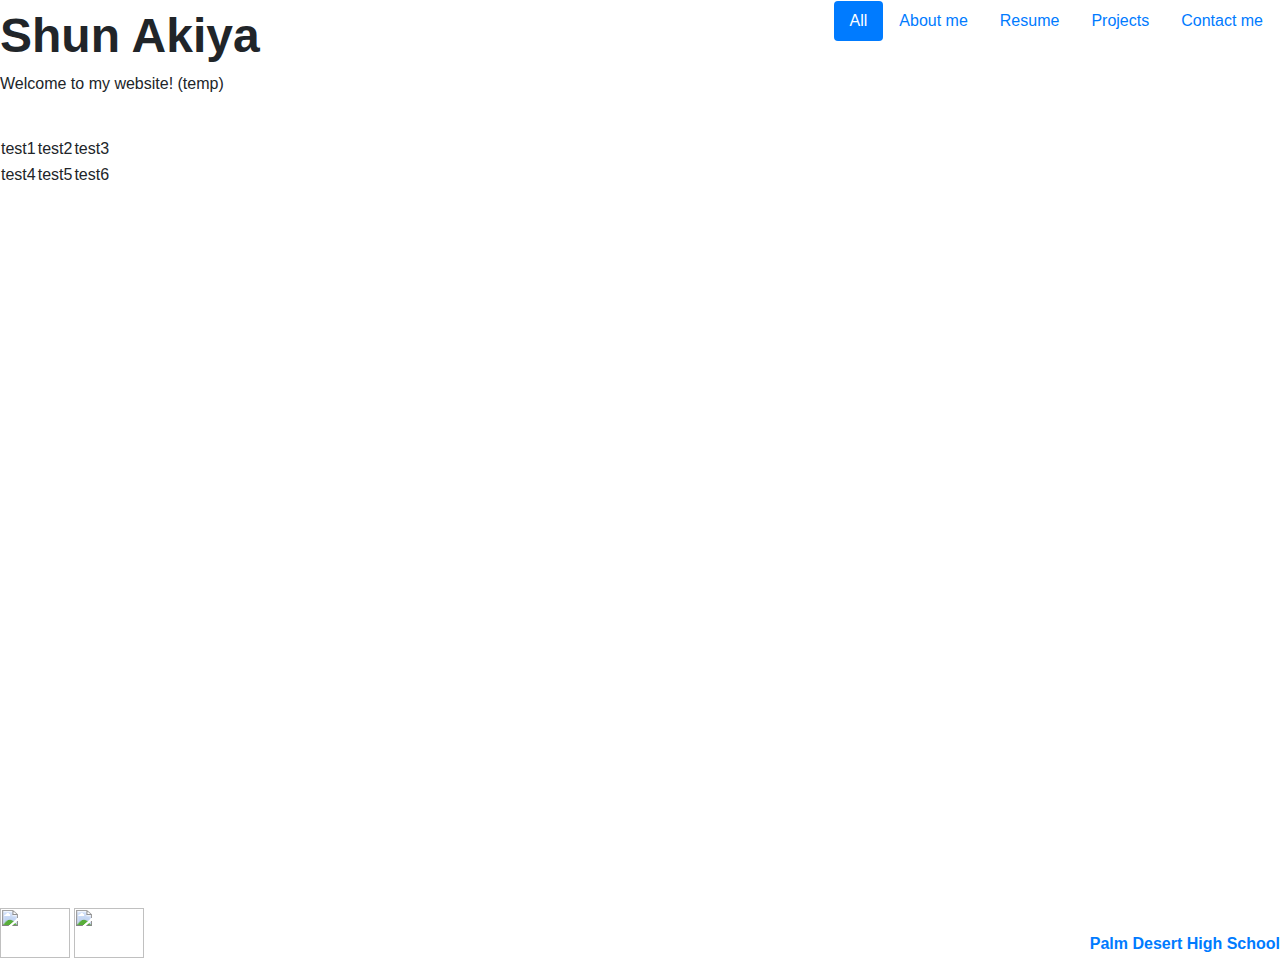
==== index.html @ 0f96926f "project" ====
<!DOCTYPE html>
<html lang="en-us">
    <head>
        <link rel="stylesheet" href="index.css">
        <meta charset="utf-8">
        <title>Shun Akiya</title>
        <link rel="stylesheet" href="https://maxcdn.bootstrapcdn.com/bootstrap/4.0.0/css/bootstrap.min.css" integrity="sha384-Gn5384xqQ1aoWXA+058RXPxPg6fy4IWvTNh0E263XmFcJlSAwiGgFAW/dAiS6JXm" crossorigin="anonymous">
    </head>
    
    
<table style="float: right;">
    <tr>
        <td>
            <div>
    <ul class="nav nav-pills">
        <li class="nav-item">
        <a class="nav-link active" href="/index.html">All</a>
      </li>
        <li class="nav-item">
        <a class="nav-link" href="/aboutme.html">About me</a>
      </li>
        <li class="nav-item">
        <a class="nav-link" href="/resume.html">Resume</a>
      </li>
        <li class="nav-item">
        <a class="nav-link" href="/projects.html">Projects</a>
      </li>
        <li class="nav-item">
        <a class="nav-link" href="/contactme.html">Contact me</a>
      </li>
    </ul>
            </div>
        </td>
    </tr>
</table>
   
   
   <font size="30"><strong>Shun Akiya</strong></font>
    
    
   <p>Welcome to my website! (temp)</p>
   
   
    <table>
        <tr>
            </tr>
                <TD>test1</td>
                &ensp;
                <TD>test2</td> 
                &ensp;
                <TD>test3</td>
            </tr>
            <tr>
                <TD>test4</td>
                &ensp;
                <TD>test5</td>
                &ensp;
                <TD>test6</td>
            </tr>
        </tr>
    </table>

    <p> </p>
    &ensp;
    <p> </p>
    &ensp;
    <p> </p>
    &ensp;
    <p> </p>
    &ensp;
    <p> </p>
    &ensp;
    <p> </p>
    &ensp;
    <p> </p>
    &ensp;
    <p> </p>
    &ensp;
    <p> </p>
    &ensp;
    <p> </p>
    &ensp;
    <p> </p>
    &ensp;
    <p> </p>
    &ensp;
    <p> </p>
    &ensp;
    <p> </p>
    &ensp;
    <p> </p>
    &ensp;
    <p> </p>
    &ensp;
    <p> </p>
    &ensp;
    <p> </p>
    <br>


<table>
    <tr>
     </tr>
        <footer style="float: right;">
            <a href="https://sites.google.com/desertsands.us/pdhs/"> 
            <br>
            <strong>Palm Desert High School</strong></a>
        </footer>
     <footer style="float: left;">
     <a href="mailto:shunsuke.akiya@myds.us"><img src="https://seeklogo.com/images/G/gmail-logo-286F380C2D-seeklogo.com.png" height="50" width="70"></a>
     
     <a href="https://twitter.com"><img src="https://jdrch.files.wordpress.com/2014/12/twitter_bird_logo_.png?w=1200
     00000" height="50" width="70"></a>
       </footer>
     <tr>
  </tr>
</table>

</html>
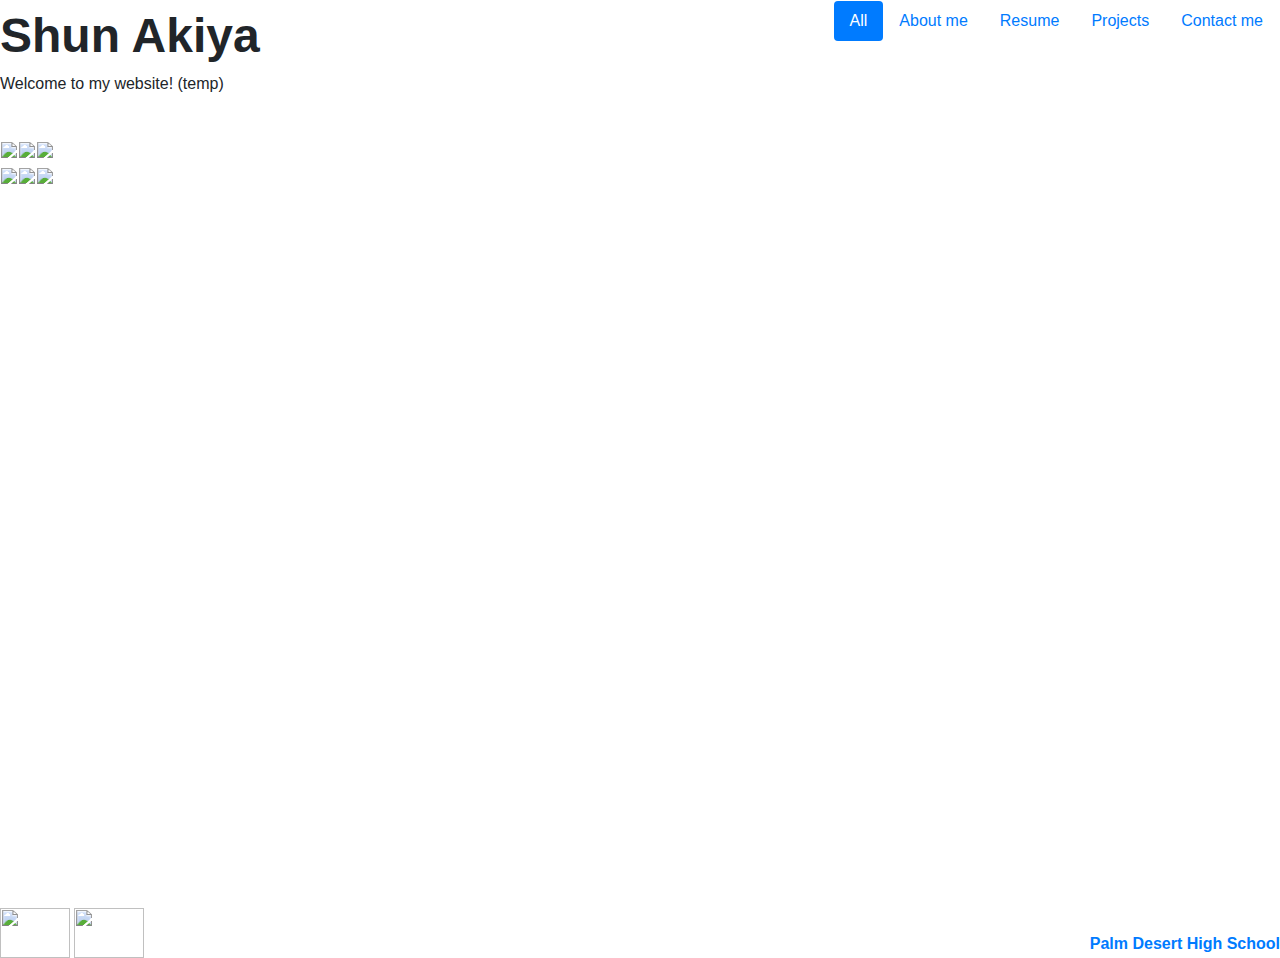
==== commit 1bb631c1: "project" ====
--- a/index.html
+++ b/index.html
@@ -44,18 +44,24 @@
     <table>
         <tr>
             </tr>
-                <TD>test1</td>
+                <TD><img src="https://image.prntscr.com/image/_qu_2IUHShSRwPbIYpsmyQ.png" 
+    height= "200"/></td>
                 &ensp;
-                <TD>test2</td> 
+                <TD><img src="https://image.prntscr.com/image/_qu_2IUHShSRwPbIYpsmyQ.png" 
+    height= "200"/></td> 
                 &ensp;
-                <TD>test3</td>
+                <TD><img src="https://image.prntscr.com/image/_qu_2IUHShSRwPbIYpsmyQ.png" 
+    height= "200"/></td>
             </tr>
             <tr>
-                <TD>test4</td>
+                <TD><img src="https://image.prntscr.com/image/_qu_2IUHShSRwPbIYpsmyQ.png" 
+    height= "200"/></td>
                 &ensp;
-                <TD>test5</td>
+                <TD><img src="https://image.prntscr.com/image/_qu_2IUHShSRwPbIYpsmyQ.png" 
+    height= "200"/></td>
                 &ensp;
-                <TD>test6</td>
+                <TD><img src="https://image.prntscr.com/image/_qu_2IUHShSRwPbIYpsmyQ.png" 
+    height= "200"/></td>
             </tr>
         </tr>
     </table>
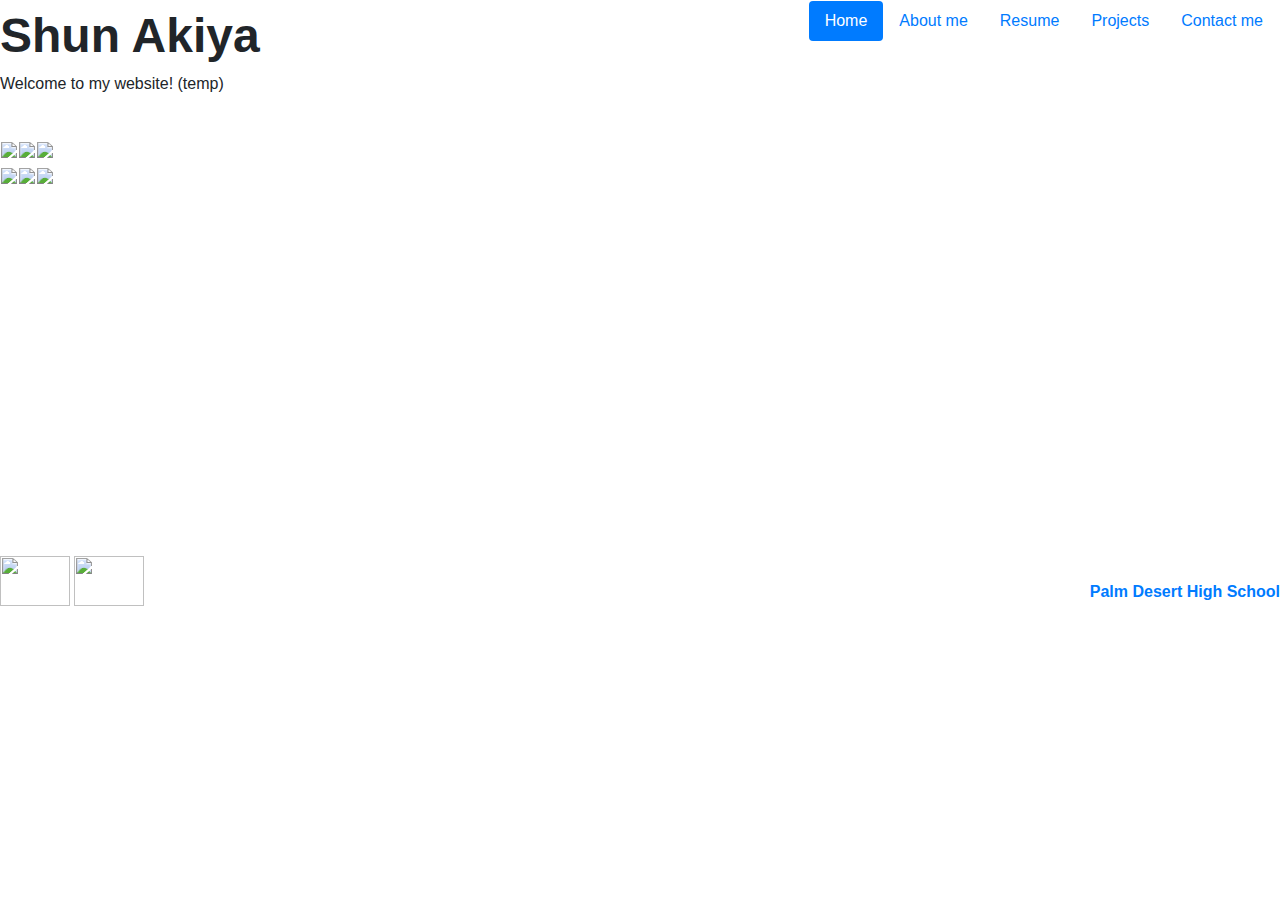
==== commit 4bd1decc: "project" ====
--- a/index.html
+++ b/index.html
@@ -14,7 +14,7 @@
             <div>
     <ul class="nav nav-pills">
         <li class="nav-item">
-        <a class="nav-link active" href="/index.html">All</a>
+        <a class="nav-link active" href="/index.html">Home</a>
       </li>
         <li class="nav-item">
         <a class="nav-link" href="/aboutme.html">About me</a>
@@ -66,6 +66,7 @@
         </tr>
     </table>
 
+
     <p> </p>
     &ensp;
     <p> </p>
@@ -82,25 +83,8 @@
     &ensp;
     <p> </p>
     &ensp;
-    <p> </p>
-    &ensp;
-    <p> </p>
-    &ensp;
-    <p> </p>
-    &ensp;
-    <p> </p>
-    &ensp;
-    <p> </p>
-    &ensp;
-    <p> </p>
-    &ensp;
-    <p> </p>
-    &ensp;
-    <p> </p>
-    &ensp;
-    <p> </p>
-    &ensp;
-    <p> </p>
+    <br>
+    <br>
     <br>
 
 
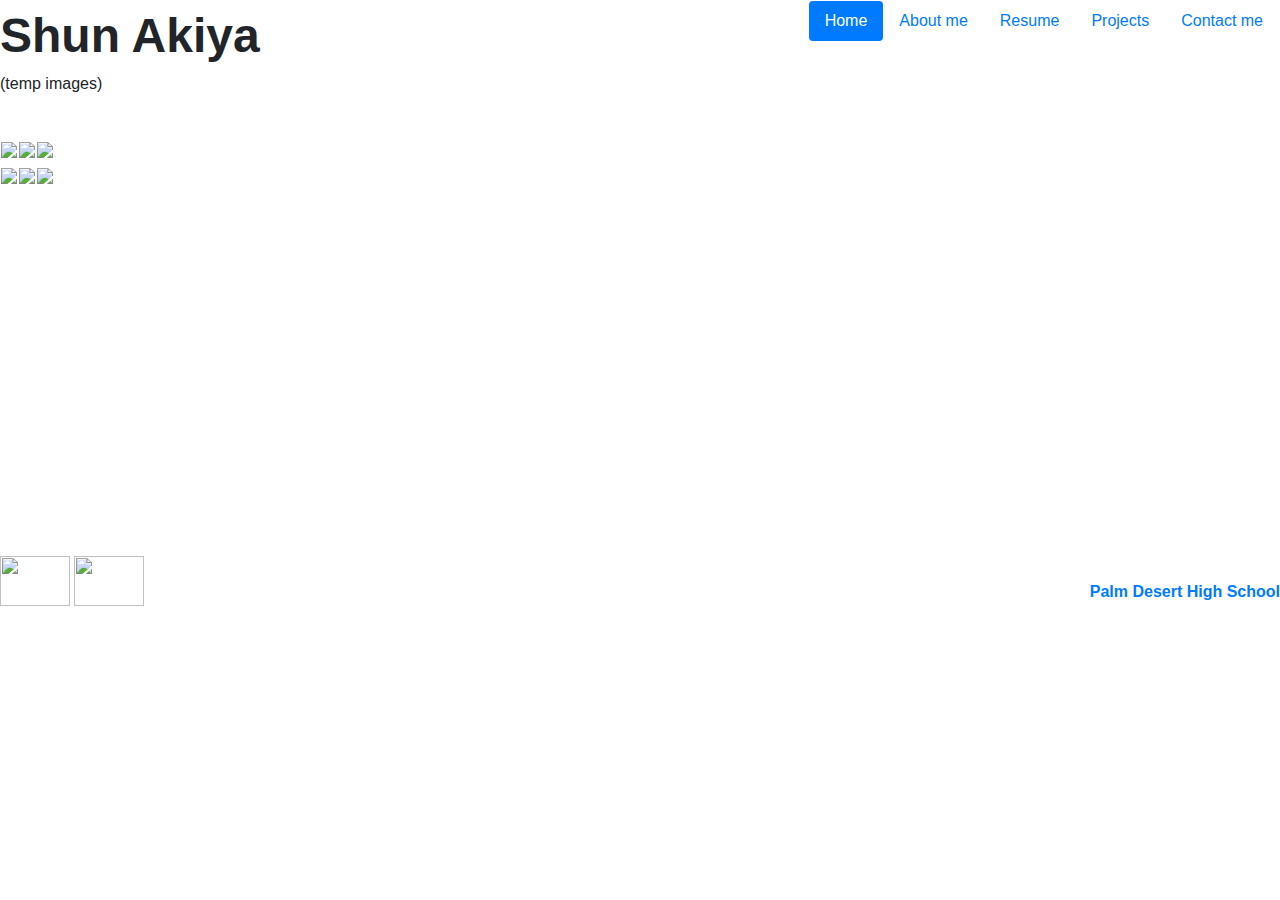
==== commit b8e8380f: "project" ====
--- a/index.html
+++ b/index.html
@@ -37,9 +37,7 @@
    
    <font size="30"><strong>Shun Akiya</strong></font>
     
-    
-   <p>Welcome to my website! (temp)</p>
-   
+   <p>(temp images)</p>
    
     <table>
         <tr>
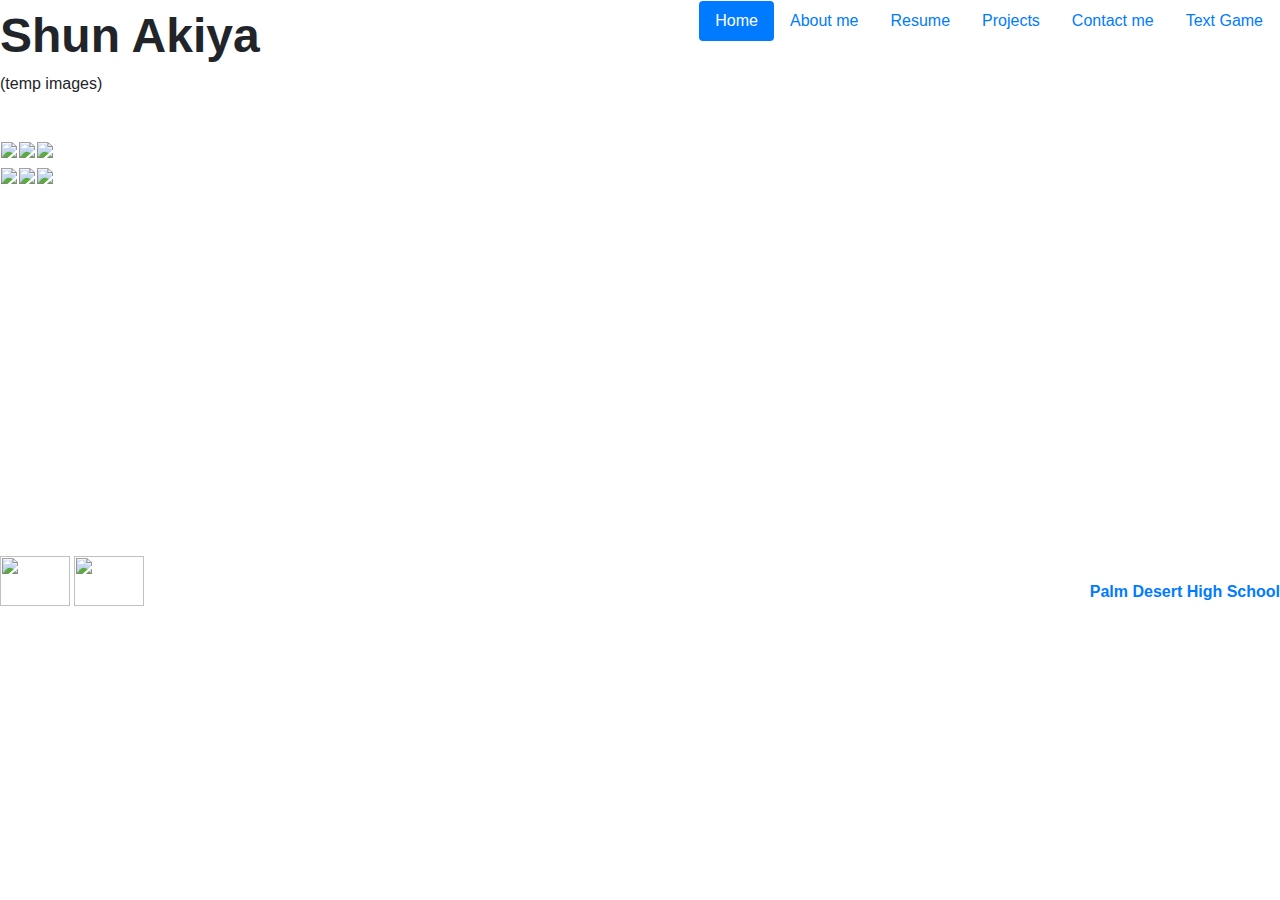
==== commit b65e69df: "text adventure" ====
--- a/index.html
+++ b/index.html
@@ -8,7 +8,7 @@
     </head>
     
     
-<table style="float: right;">
+    <table style="float: right;">
     <tr>
         <td>
             <div>
@@ -28,6 +28,8 @@
         <li class="nav-item">
         <a class="nav-link" href="/contactme.html">Contact me</a>
       </li>
+        <li class="nav-item">
+        <a class="nav-link" href="/textgame.html">Text Game</a>
     </ul>
             </div>
         </td>
@@ -42,23 +44,23 @@
     <table>
         <tr>
             </tr>
-                <TD><img src="https://image.prntscr.com/image/_qu_2IUHShSRwPbIYpsmyQ.png" 
+                <TD><img src="https://image.prntscr.com/image/25rNYtzPRsOTJRdFBEnFMg.png" 
     height= "200"/></td>
                 &ensp;
-                <TD><img src="https://image.prntscr.com/image/_qu_2IUHShSRwPbIYpsmyQ.png" 
+                <TD><img src="https://image.prntscr.com/image/25rNYtzPRsOTJRdFBEnFMg.png" 
     height= "200"/></td> 
                 &ensp;
-                <TD><img src="https://image.prntscr.com/image/_qu_2IUHShSRwPbIYpsmyQ.png" 
+                <TD><img src="https://image.prntscr.com/image/25rNYtzPRsOTJRdFBEnFMg.png" 
     height= "200"/></td>
             </tr>
             <tr>
-                <TD><img src="https://image.prntscr.com/image/_qu_2IUHShSRwPbIYpsmyQ.png" 
+                <TD><img src="https://image.prntscr.com/image/25rNYtzPRsOTJRdFBEnFMg.png" 
     height= "200"/></td>
                 &ensp;
-                <TD><img src="https://image.prntscr.com/image/_qu_2IUHShSRwPbIYpsmyQ.png" 
+                <TD><img src="https://image.prntscr.com/image/25rNYtzPRsOTJRdFBEnFMg.png" 
     height= "200"/></td>
                 &ensp;
-                <TD><img src="https://image.prntscr.com/image/_qu_2IUHShSRwPbIYpsmyQ.png" 
+                <TD><img src="https://image.prntscr.com/image/25rNYtzPRsOTJRdFBEnFMg.png" 
     height= "200"/></td>
             </tr>
         </tr>
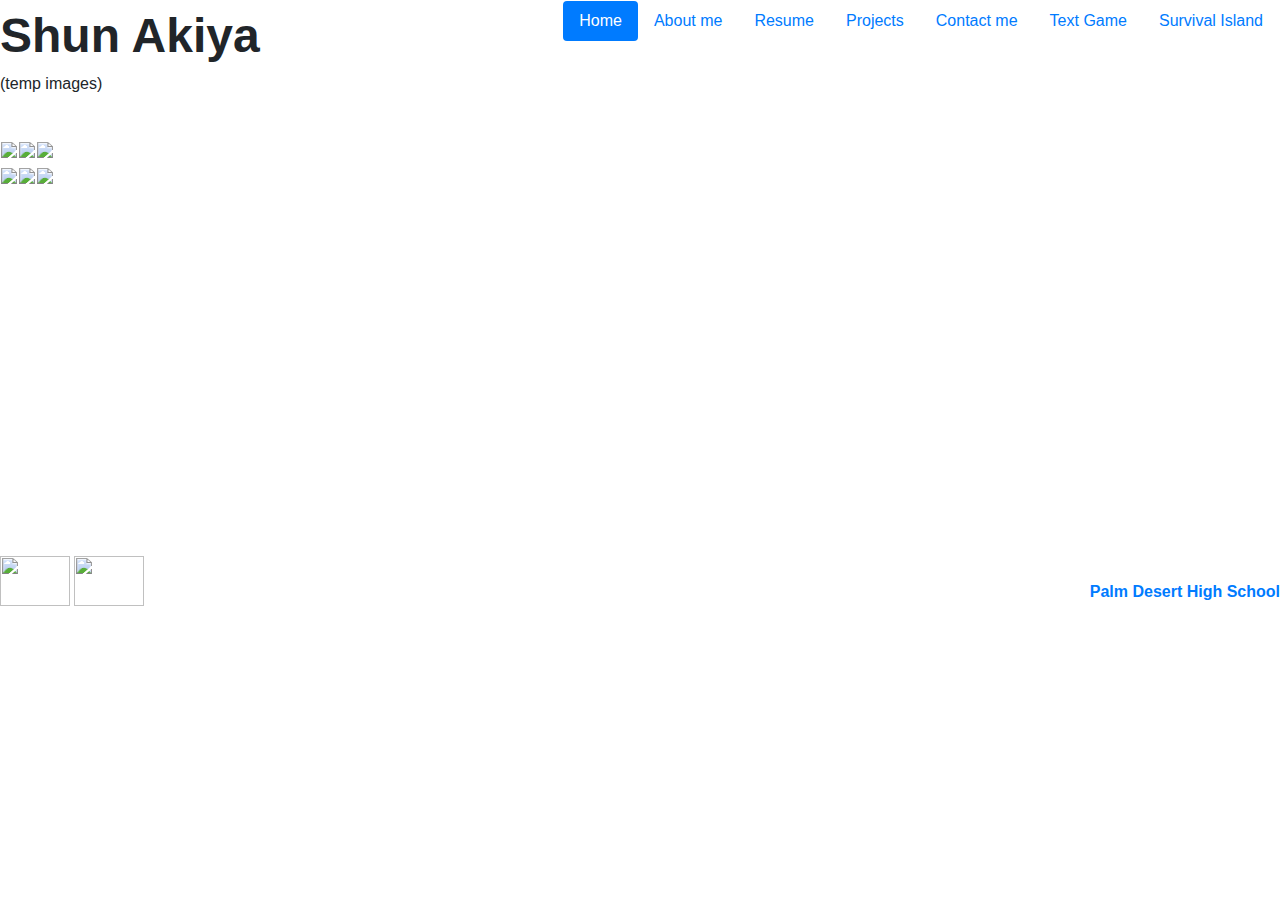
==== commit 8ef7b09a: "survivalislandv2" ====
--- a/index.html
+++ b/index.html
@@ -30,7 +30,10 @@
       </li>
         <li class="nav-item">
         <a class="nav-link" href="/textgame.html">Text Game</a>
-    </ul>
+       </li>
+         <li class="nav-item">
+         <a class="nav-link" href="/survivalisland.html">Survival Island</a>
+       </ul>
             </div>
         </td>
     </tr>
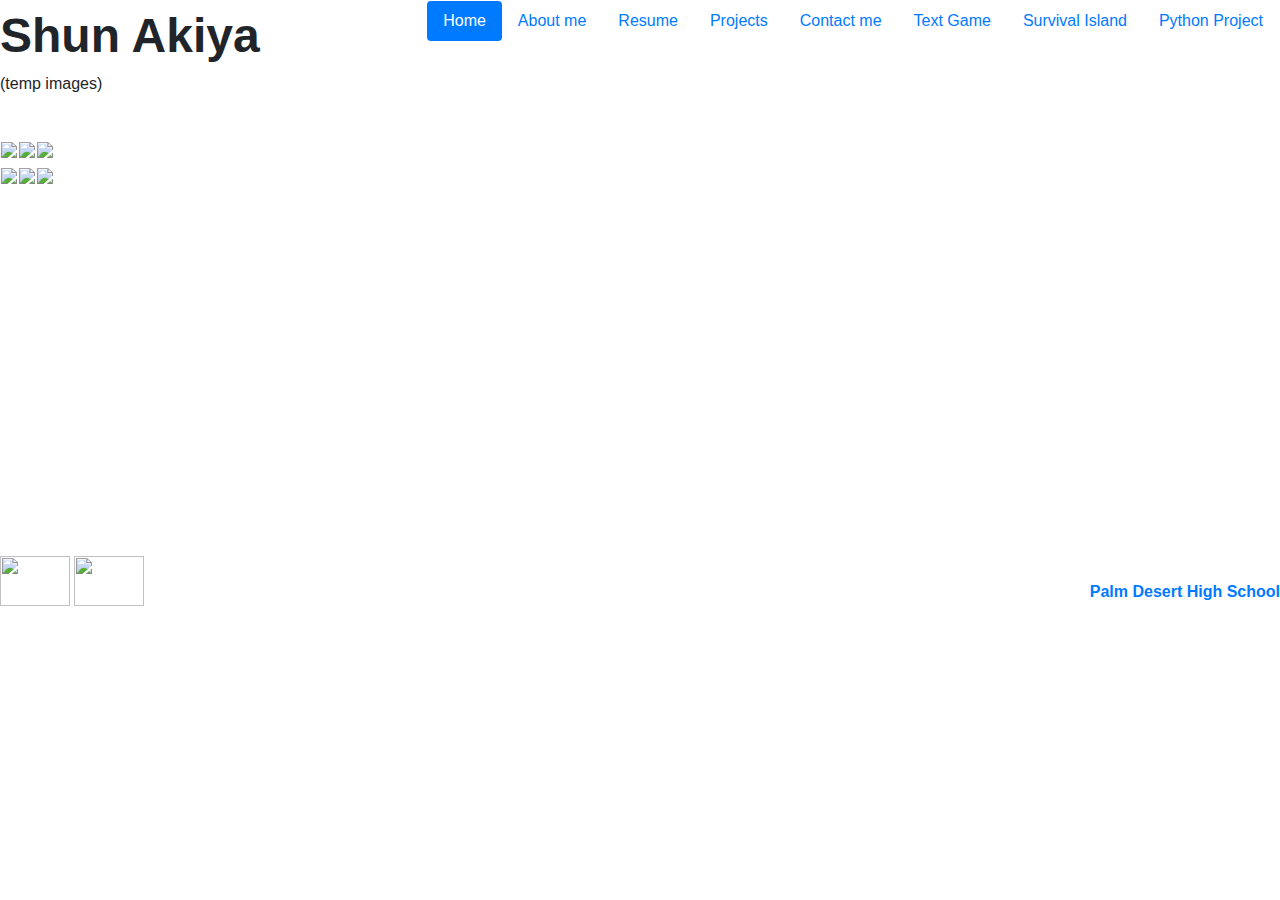
==== commit 0f464578: "python project" ====
--- a/index.html
+++ b/index.html
@@ -33,7 +33,10 @@
        </li>
          <li class="nav-item">
          <a class="nav-link" href="/survivalisland.html">Survival Island</a>
-       </ul>
+       </li>
+        <li class="nav-item">
+        <a class="nav-link" href="/pythonproject.html">Python Project</a>
+      </ul>
             </div>
         </td>
     </tr>
